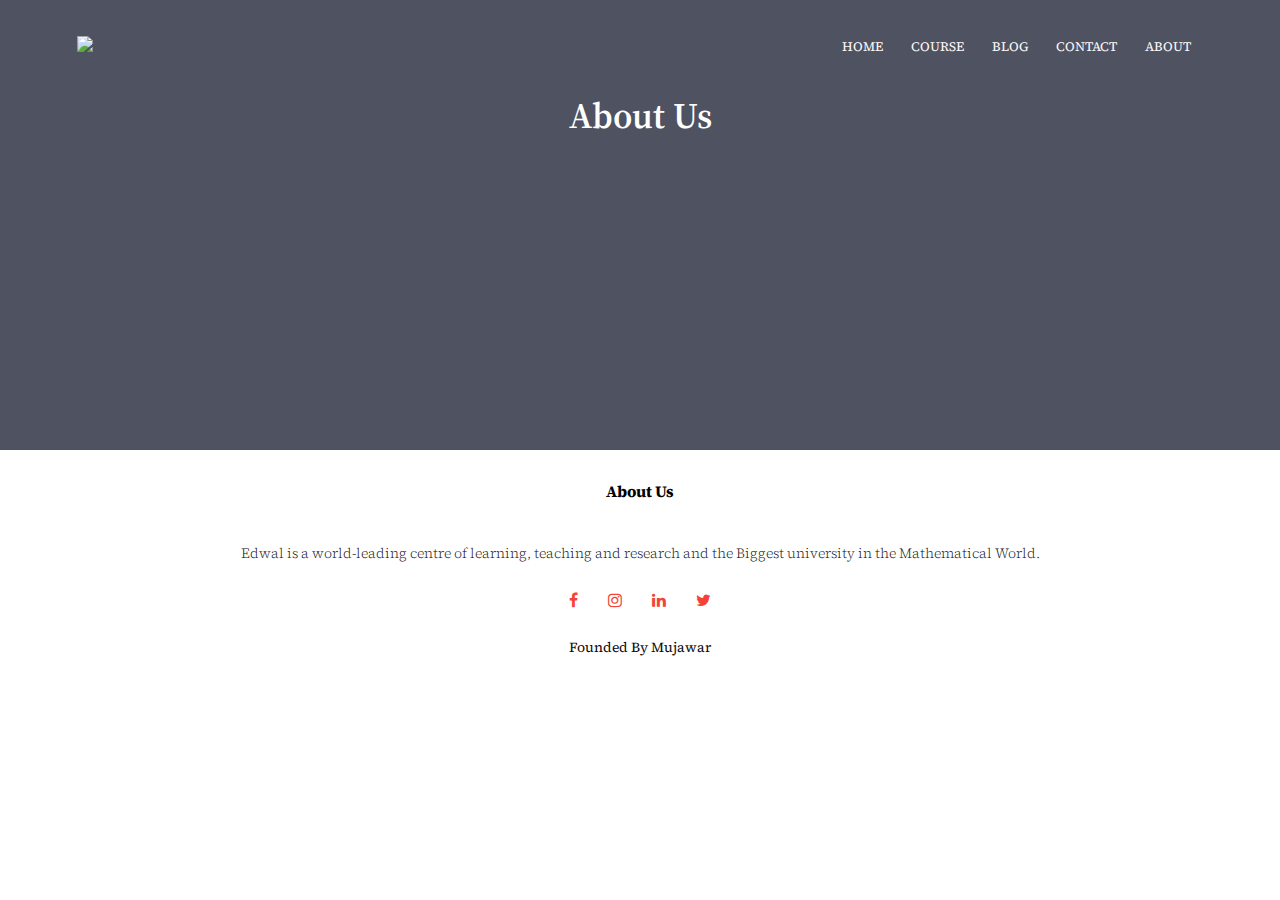
==== about.html @ 0825c918 "Initial Commit" ====
<!DOCTYPE html>
<html>
    <head>
        <meta name="veiwport" content="with=device-width,initial-scale=1.0">
        <title>University Website design</title>
        <link rel="stylesheet" href="style.css">
        <link rel="preconnect" href="https://fonts.googleapis.com">
<link rel="preconnect" href="https://fonts.gstatic.com" crossorigin>
<link href="https://fonts.googleapis.com/css2?family=Source+Serif+4&display=swap" rel="stylesheet">
<link rel="stylesheet" href="https://cdnjs.cloudflare.com/ajax/libs/font-awesome/4.7.0/css/font-awesome.min.css">
    </head>
<body>
<section class="sub-header">
    <nav>
        <a href="index.html"><img src="C:\Users\Ayub\OneDrive\Documents\EDWAL\website\edwal.png"></a>
            <div class="nav-links" id="navLinks">
               <i class="fa fa-times" onclick="hideMenu()"></i>
                <ul>
                    <li><a href="index.html">HOME</a></li>
                    <li><a href="course.html">COURSE</a></li>
                    <li><a href="blog.html">BLOG</a></li>
                    <li><a href="contact.html">CONTACT</a></li>
                    <li><a href="about.html">ABOUT</a></li>
                </ul>
            </div>
            <i class="fa fa-bars" onclick="showMenu()"></i>
    </nav>
    <h1 style="text-align: center; color: #fff;">About Us</h1>



</section>







<!-----Footer----->
<section>
    <h4 class="footer">About Us</h4>
    <p style="text-align: center;">Edwal is a world-leading centre of learning, teaching and research and the Biggest university in the Mathematical World.</p>
    <div style="text-align: center;" class="icons">
        <i class="fa fa-facebook"></i>
        <i class="fa fa-instagram"></i>
        <i class="fa fa-linkedin"></i>
        <i class="fa fa-twitter"></i>
    </div>
    <p style="text-align: center;"><b>Founded By Mujawar</b></p>
</section>






<!-----javascript for toggle Menu----->


<script>
    var navLinks = document.getElementById("navLinks");
    function showMenu(){
        navLinks.style.right = "0";
    }
    function hideMenu(){
        navLinks.style.right = "-200px";
    }
</script>

</body>
</html>
---- style.css ----
*{
    margin: 0;
    padding: 0;
    font-family: 'Source Serif 4', sans-serif;
}
.header{
    min-height: 100vh;
    width: 100%;
    background: linear-gradient( rgba(0, 0, 0, 0.5), rgba(0, 0, 0, 0.5) ), url('./website/ban222.webp');
    background-position: center;
    background-size: cover;
    position: relative;
}
nav{
    display: flex;
    padding: 2% 6%;
    justify-content: space-between;
    align-items: center;
}
nav img{
    width: 150px;
}
.nav-links{
    flex: 1;
    text-align: right;
}
.nav-links ul li{
    list-style: none;
    display: inline-block;
    padding: 8px 12px;
    position: relative;
}
.nav-links ul li a{
    color:rgb(255, 251, 251) ;
    text-decoration:none;
    font-size: 13px;

}
.nav-links ul li::after{
    content:'';
    width: 0%;
    height: 2px;
    background:#dceb0b;
    display:block ;
    margin: auto;
    transition: 0.5s;
}
.nav-links ul li:hover::after{
    width: 100%;   
}
.text-box{
    width:90% ;
    color: #fff;
    position: absolute;
    top: 50%;
    left: 50%;
    transform: translate(-50%,-50%);
    text-align: center;

}
.text-box h1{
    font-size: 62px;
}
.text-box p{
    margin: 10px 0 40px;
    font-size: 20px;
    color: #fff;
}
.hero-btn{
    display: inline-block;
    text-decoration: none;
    color: rgb(231, 237, 245);
    border:1px solid #fff;
    padding: 12px 34px;
    font-size: 18px;
    background: transparent;
    position:relative;
    cursor: pointer;
}
.hero-btn:hover{
    border: 1px solid #dde019;
    background: #cbce18;
    transition: 1s;
}
nav .fa{
    display: none;
}




@media(max-width:700px){
    .text-box h1{
        font-size: 20px;
    } 
    .nav-links ul li{
        display: block;
    }
    .nav-links{
        position: fixed;
        background: #0d77bd;
        height: 100vh;
        width: 200px;
        top: 0;
        right:-200px;
        text-align: left;
        z-index: 2;
        transition: 1s;
        
    }
    nav .fa{
        display: block;
        color: rgb(202, 202, 22);
        margin: 10px; ;
        font-size: 22px;
        cursor: pointer;
        
    }
}
/*-------COURSE------*/
.course{
    width: 80%;
    margin: auto;
    text-align: center;
    padding-top: 100px;

}
h1{
    font-size: 36px;
    font-weight: 600;
}
p{
    color: rgb(10, 7, 7);
    font-size: 14px ;
    font-weight: 300;
    line-height: 22px;
    padding: 10px;

}
.row{
    margin: 5%;
    display: flex;
    justify-content: space-between;
}
.course-col{
    flex-basis: 31%;
    background: #a7ecee;
    border-radius: 10px;
    margin-bottom: 5%;
    padding: 20px 12px;
    box-sizing: border-box;
    transition: 0.5s;
}
h3{
    text-align: center;
    font-weight: 600;
    margin : 10px 0;
}
.course-col:hover{
    box-shadow: 0 0 20px 0px rgba(0,0,0,0.2);
}
@media(max-width: 700px){
    .row{
        flex-direction: column;
    }
}
/*--------campus-------*/
.campus{
    width: 80%;
    margin: auto;
    text-align: center;
    padding-top: 50px;

}
.campus-col{
    flex-basis: 32%;
    border-radius: 10px;
    margin-bottom: 30px;
    position: relative;
    overflow: hidden;
}
.campus-col img{
    width: 100%;
    display: block;
}
.layer{
    background: transparent;
    height: 100%;
    width: 100%;
    position:absolute;
    top: 0;
    left: 0;
    transition: 0.5s;
}
.layer:hover{
    background: rgba(248, 252, 16, 0.7);
}
.layer h3{
    width: 100%;
    font-weight: 500;
    color: rgb(0, 0, 0);
    font-size: 26px;
    bottom: 0;
    left: 50%;
    transform: translate(-50%);
    position: absolute;
    opacity: 0;
    transition: 0.5s;
}
.layer:hover h3{
    bottom: 49%;
    opacity: 1;
}
/*-------facilities-----*/

.facilities{
    width: 80%;
    margin: auto;
    text-align: center ;
    padding-top: 100px;

}
.facilities-col{
    flex-basis: 31%;
    border-radius: 10px;
    margin-bottom: 5%;
    text-align: left;
}
.facilities-col img{
    width: 100%;
    border-radius: 5px;
}
.facilities-col p{
    padding: 0;

}
.facilities-col h3{
    margin-top:15px;
    margin-bottom:16px;
    text-align: left;

}
/*--------testimonials-------*/
.testimonials{
    width: 80%;
    margin: auto;
    padding-top: 100px;
    text-align: center;
}
.testimonials-col{
    flex-basis:44%;
    border-radius:10px;
    margin-bottom:5% ;
    text-align: left;
    background: #fff3f3;
    padding:25px;
    cursor:pointer;
    display: flex;
}
.testimonials-col img{
    height:50px ;
    margin-left:5px ;
    margin-right:30px ;
    border-radius:50% ;

}
.testimonials-col p{
    padding: 0;

}
.testimonials-col h3{
    margin-top: 15px;
    text-align: left;
}
.testimonials-col .fa {
color: rgb(226, 214, 42);
}

/*-------call to action-----*/
.cta{
    margin:100px auto ;
    width:80% ;
    background-image:linear-gradient(rgba(0,0,0,0.7),rgba(0,0,0,0.7)),url(../EDWAL/website/banner2.jpg);
    background-position: center;
    background-size: cover;
    border-radius: 10px;
    text-align: center;
    padding: 100px 0;
}
.cta h1{
    color: #fff;
    padding: 0;
    margin-bottom: 40px;
}
@media(max-width=700px){
    .cta h1{
        font-size: 24px;
    }
}

/*-------footer-----*/
.footer{
    width:100% ;
    text-align:center ;
    padding: 30px 0;
}
.footer h4{
    margin-bottom:25px;
    margin-top:20px;
    font-weight: 600;

}
.icons .fa{
    color:#f44336 ;
    margin:0 13px ;
    cursor: pointer;
    padding:18px 0 ;
    
}
.sub-header{
    min-height: 50vh;
    width: 100%;
    background: linear-gradient( rgba(0, 0, 0, 0.5), rgba(0, 0, 0, 0.5) ), url('./website/background.jpg');
    background-position: center;
    background-size: cover;
    position: relative;
}
nav{
    display: flex;
    padding: 2% 6%;
    justify-content: space-between;
    align-items: center;
}


/*-----blog-content---*/
.blog-content{
    width: 80%;
    margin:auto;
    padding:60px 0;
}
.blog-left{
    flex-basis: 65%;
}
.blog-left img{
    width: 100%;
}
.blog-left h2{
    color:#222 ;
    font-weight:600 ;
    margin:30px 0;

}
.blog-left p{
    color: rgb(0, 0, 0);
    padding: 0;
}
.blog-right{
    flex-basis: 32%;
}
.blog-right h3{
    background:#13140a;
    color:rgb(234, 240, 241) ;
    font-size:7px 0;
    padding:16px ;
    margin-bottom:20px;
}
.blog-right div{
    display:flex ;
    align-items:center ;
    justify-content:space-between;
    color: rgb(9, 197, 181);
    padding: 8px;
    box-sizing: border-box;
}
.comment-box{
    border: 1px solid rgb(12, 9, 9);
    margin: 50px 0;
    padding: 10px 20px;
}
.comment-box h3{
    text-align: left;
}
.comment-form input, .comment-form textarea{
    width:100%;
    padding:10px;
    margin:15px 0;
    box-sizing: border-box;
    border: none;
    outline: none;
    background: #12dde4;

}
.comment-form button{
    margin: 10px 0;
    
}
@media(max-width:700px){
    .sub-header h1{
        font-size: 24px;
    }
}
/*-----contact us-----*/
.location{
    width:80% ;
    margin:auto ;
    padding:80px 0 ;
}
.location iframe{
    width: 100%;
}
.contact-us{
    width: 80%;
    margin: auto;
}
.contact-col{
    flex-basis: 48%;
    margin-bottom: 30px;
}
.contact-col div{
    display: flex;
    margin-bottom:40px ;
    align-items: center;
}
.contact-col div .fa{
    font-size: 28px;
    color: #18959e;
    margin: 10px;
    margin-right: 30px;
}
.contact-col div p{
    padding: 0;
}
.contact-col div h5{
    font-size: 20px;
    margin-bottom: 5px;
    color: rgb(18, 119, 126);
    font-weight: 400;
}
.contact-col input, .contact-col textarea{
    width: 100%;
    padding: 15px;
    margin-bottom: 17px;
    outline: none;
    border: 1px solid #ccc;
    box-sizing: border-box;
}
.sub-header{
    height:50vh ;
    width:100% ;
    background-image:linear-gradient(rgba(4,9,30,0.7),rgba(4,9,30,0.7)),url(./website/background.jpg) ;
    background-position:center ;
    background-size:cover ;
    text-align: center;
    color: #fff;

}
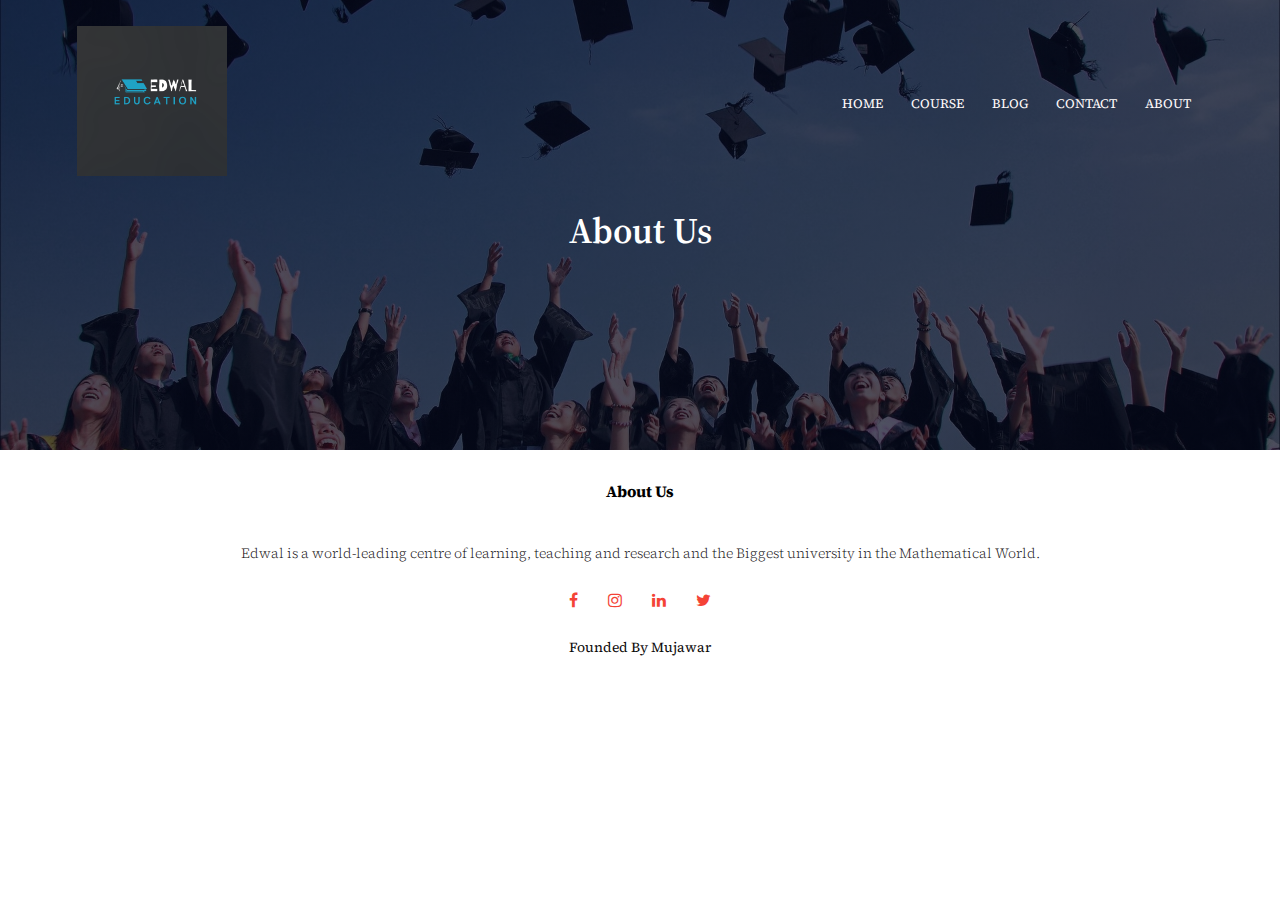
==== commit 1a922f53: "Added Images" ====
--- a/about.html
+++ b/about.html
@@ -12,7 +12,7 @@
 <body>
 <section class="sub-header">
     <nav>
-        <a href="index.html"><img src="C:\Users\Ayub\OneDrive\Documents\EDWAL\website\edwal.png"></a>
+        <a href="index.html"><img src="./Images/logo.png"></a>
             <div class="nav-links" id="navLinks">
                <i class="fa fa-times" onclick="hideMenu()"></i>
                 <ul>
--- a/style.css
+++ b/style.css
@@ -6,7 +6,7 @@
 .header{
     min-height: 100vh;
     width: 100%;
-    background: linear-gradient( rgba(0, 0, 0, 0.5), rgba(0, 0, 0, 0.5) ), url('./website/ban222.webp');
+    background: linear-gradient( rgba(0, 0, 0, 0.5), rgba(0, 0, 0, 0.5) ), url('./Images/IndexBanner.png');
     background-position: center;
     background-size: cover;
     position: relative;
@@ -280,7 +280,7 @@
 .cta{
     margin:100px auto ;
     width:80% ;
-    background-image:linear-gradient(rgba(0,0,0,0.7),rgba(0,0,0,0.7)),url(../EDWAL/website/banner2.jpg);
+    background-image:linear-gradient(rgba(0,0,0,0.7),rgba(0,0,0,0.7)),url(./Images/background.jpg);
     background-position: center;
     background-size: cover;
     border-radius: 10px;
@@ -320,7 +320,7 @@
 .sub-header{
     min-height: 50vh;
     width: 100%;
-    background: linear-gradient( rgba(0, 0, 0, 0.5), rgba(0, 0, 0, 0.5) ), url('./website/background.jpg');
+    background: linear-gradient( rgba(0, 0, 0, 0.5), rgba(0, 0, 0, 0.5) ), url('./Images/background.jpg');
     background-position: center;
     background-size: cover;
     position: relative;
@@ -448,7 +448,7 @@
 .sub-header{
     height:50vh ;
     width:100% ;
-    background-image:linear-gradient(rgba(4,9,30,0.7),rgba(4,9,30,0.7)),url(./website/background.jpg) ;
+    background-image:linear-gradient(rgba(4,9,30,0.7),rgba(4,9,30,0.7)),url(./Images/background.jpg) ;
     background-position:center ;
     background-size:cover ;
     text-align: center;
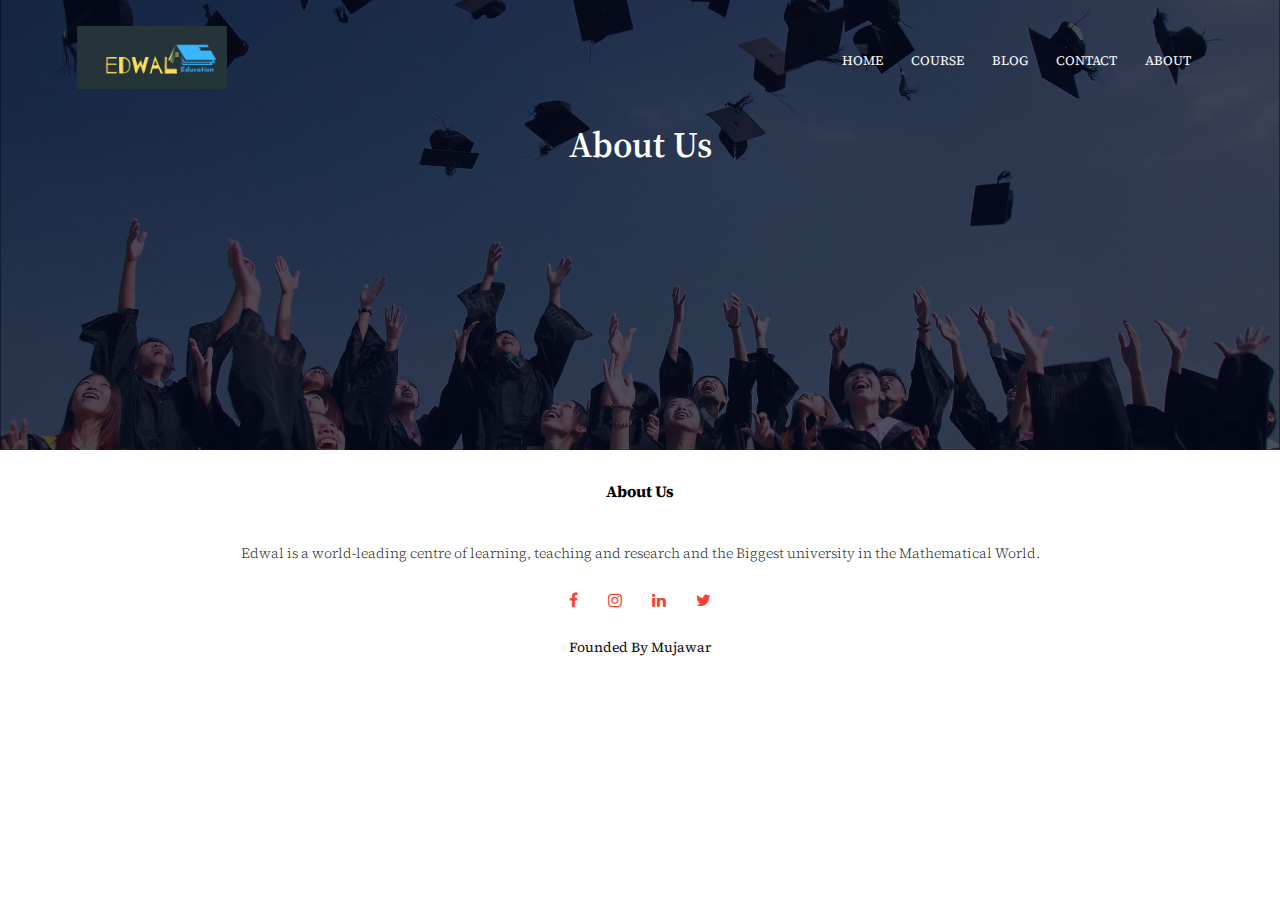
==== commit b8c1cdf2: "Deleted Old images , added new logo" ====
--- a/about.html
+++ b/about.html
@@ -12,7 +12,7 @@
 <body>
 <section class="sub-header">
     <nav>
-        <a href="index.html"><img src="./Images/logo.png"></a>
+        <a href="index.html"><img src="./Images/WebLogo.png"></a>
             <div class="nav-links" id="navLinks">
                <i class="fa fa-times" onclick="hideMenu()"></i>
                 <ul>
